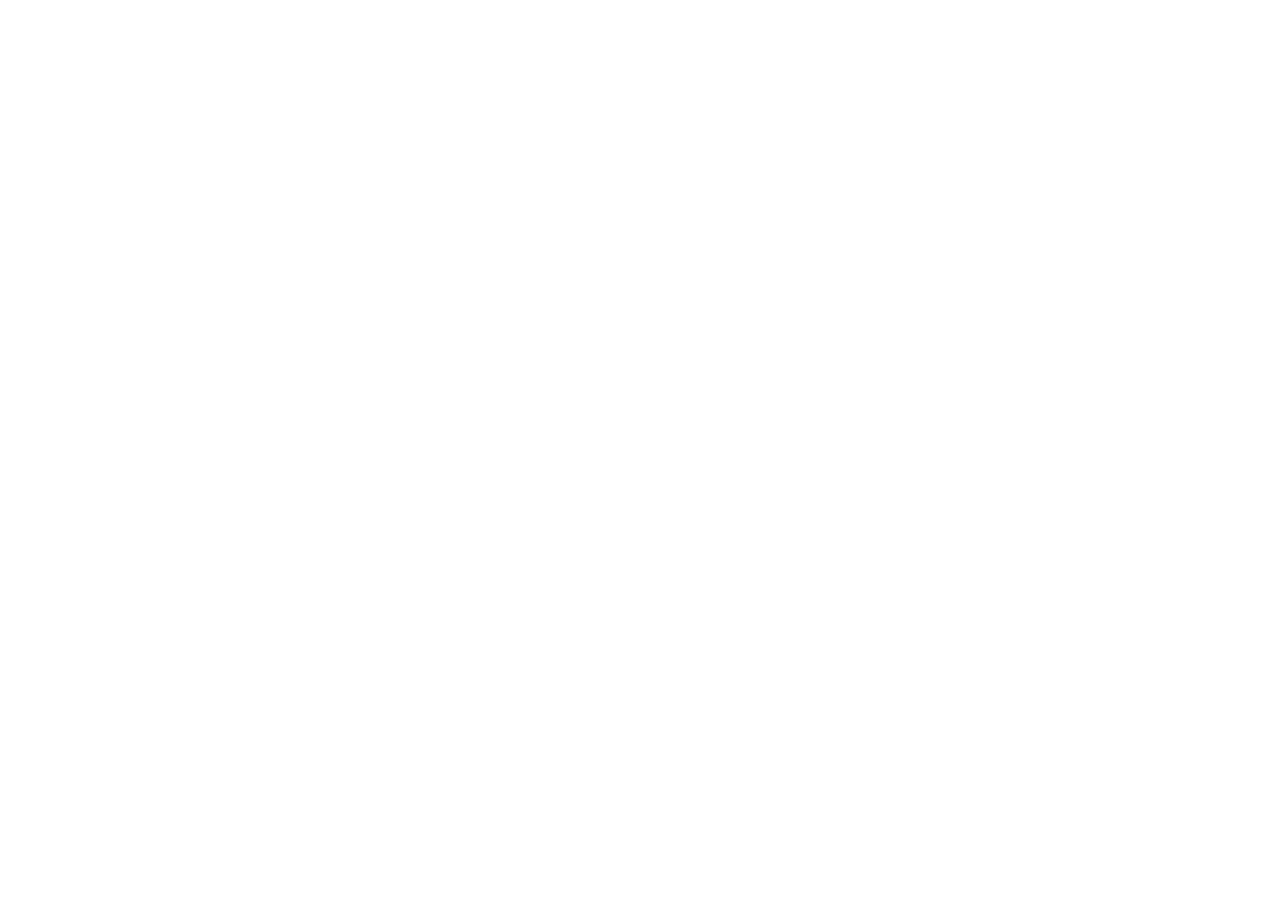
==== index.html @ 395c700a "Update index.html" ====
<!doctype html>
<html>
<head>
<meta charset="utf-8">
<title>History Book</title>
<link href="favicon.ico" mce_href="favicon.ico" rel="bookmark" type="image/x-icon" /> 
<link href="favicon.ico" mce_href="favicon.ico" rel="icon" type="image/x-icon" /> 
<link href="favicon.ico" mce_href="favicon.ico" rel="shortcut icon" type="image/x-icon" /> 
</head>
<body>
	<iframe id="a" frameborder="0" width="100%" height="800px" src="http://www.baidu.com"></iframe>
</body>
<script>
  console.info("Follow Me, Let's Line To AnyWhere.");
</script>
</html>
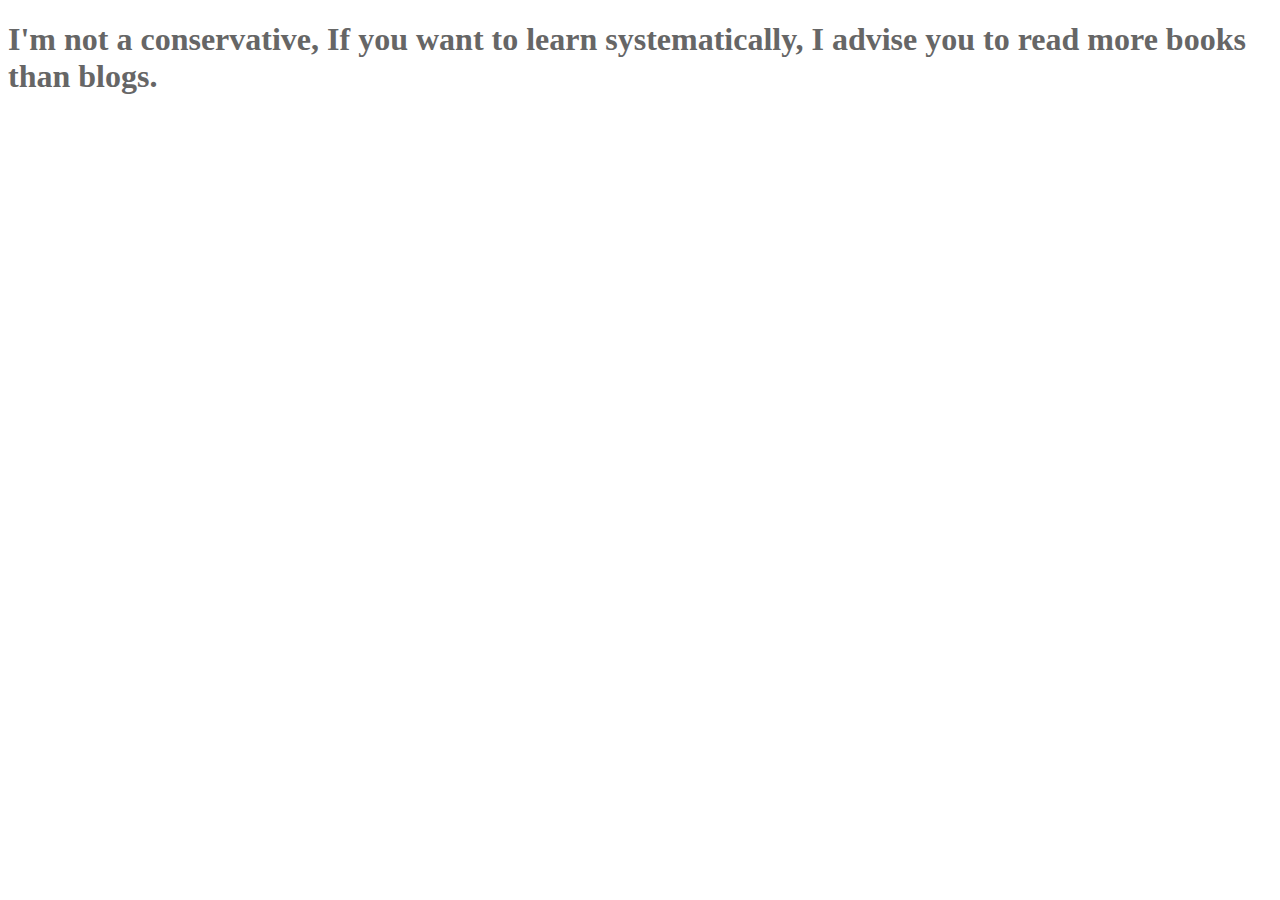
==== commit 1f92ba03: "Update index.html" ====
--- a/index.html
+++ b/index.html
@@ -3,12 +3,14 @@
 <head>
 <meta charset="utf-8">
 <title>History Book</title>
-<link href="favicon.ico" mce_href="favicon.ico" rel="bookmark" type="image/x-icon" /> 
-<link href="favicon.ico" mce_href="favicon.ico" rel="icon" type="image/x-icon" /> 
-<link href="favicon.ico" mce_href="favicon.ico" rel="shortcut icon" type="image/x-icon" /> 
+<link href="favicon.ico" mce_href="favicon.ico" rel="bookmark" type="image/x-icon" />
+<link href="favicon.ico" mce_href="favicon.ico" rel="icon" type="image/x-icon" />
+<link href="favicon.ico" mce_href="favicon.ico" rel="shortcut icon" type="image/x-icon" />
 </head>
 <body>
-	<iframe id="a" frameborder="0" width="100%" height="800px" src="http://www.baidu.com"></iframe>
+  <div>
+    <H1 style="color:#666666">I'm not a conservative, If you want to learn systematically, I advise you to read more books than blogs. <h1>
+  </div>
 </body>
 <script>
   console.info("Follow Me, Let's Line To AnyWhere.");
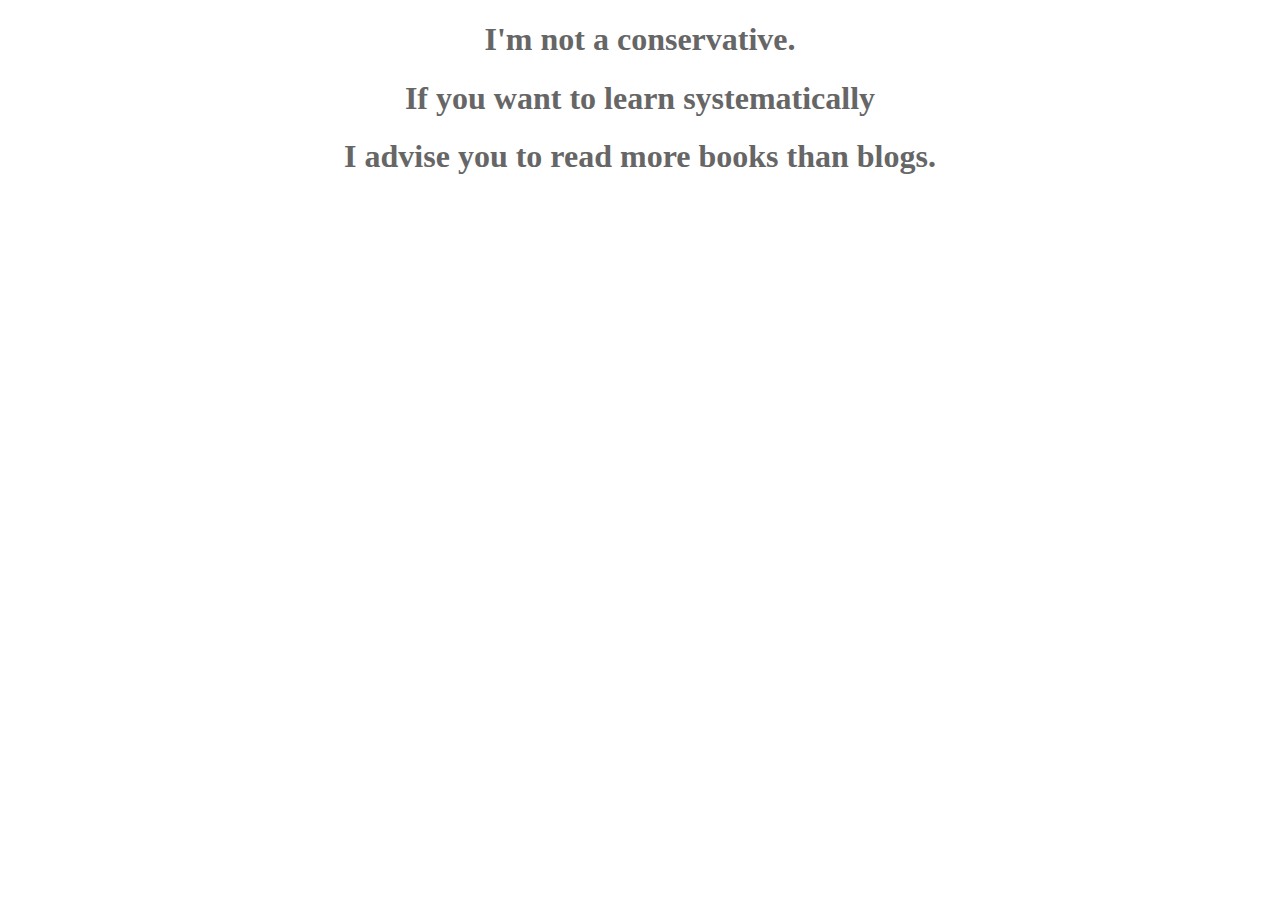
==== commit 0ccddbfb: "Update index.html" ====
--- a/index.html
+++ b/index.html
@@ -9,7 +9,9 @@
 </head>
 <body>
   <div>
-    <H1 style="color:#666666">I'm not a conservative, If you want to learn systematically, I advise you to read more books than blogs. <h1>
+    <H1 align="center" style="color:#666666">I'm not a conservative. <h1>
+    <H1 align="center" style="color:#666666">If you want to learn systematically<h1>
+    <H1 align="center" style="color:#666666">I advise you to read more books than blogs.<h1>
   </div>
 </body>
 <script>
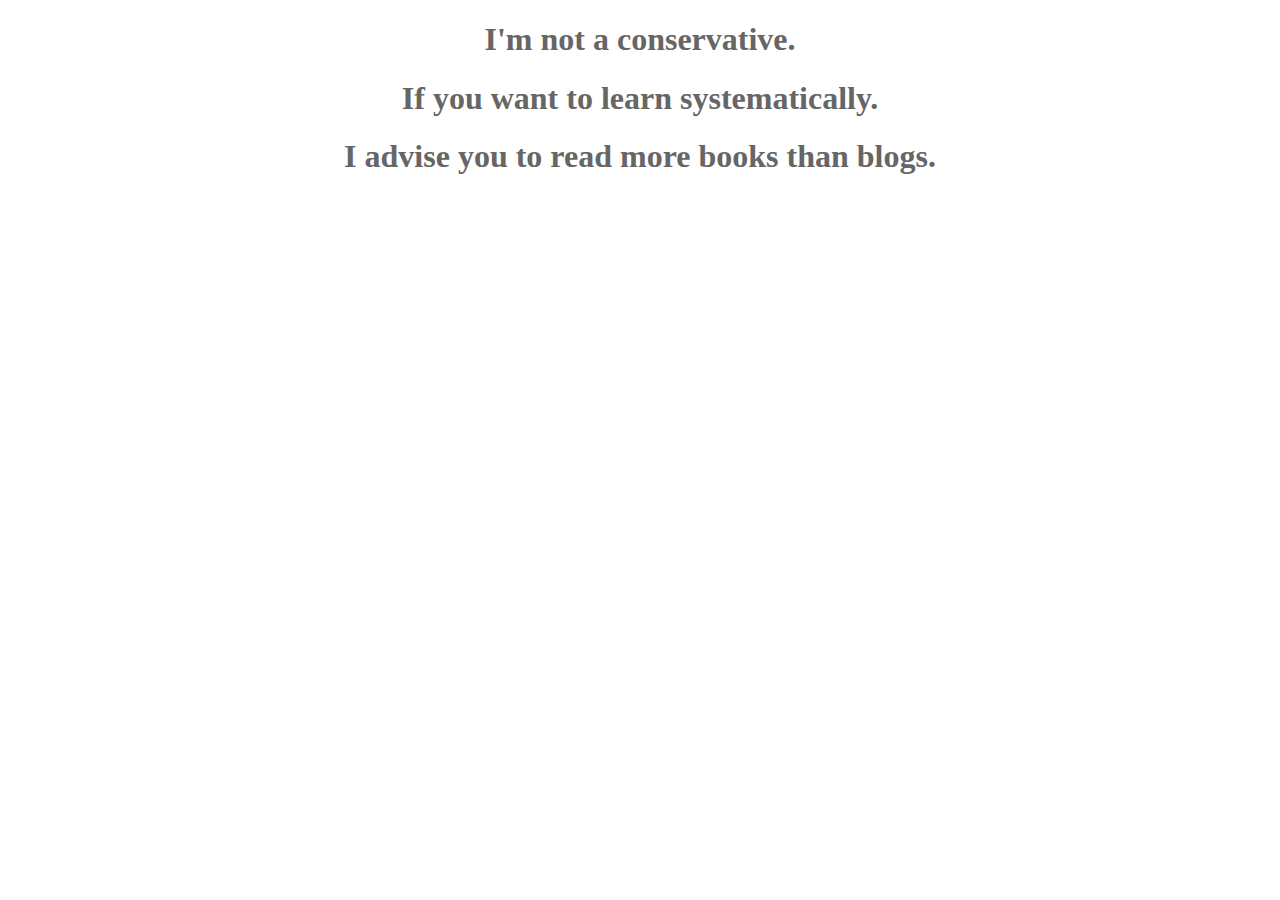
==== commit 9b84b100: "Update index.html" ====
--- a/index.html
+++ b/index.html
@@ -10,7 +10,7 @@
 <body>
   <div>
     <H1 align="center" style="color:#666666">I'm not a conservative. <h1>
-    <H1 align="center" style="color:#666666">If you want to learn systematically<h1>
+    <H1 align="center" style="color:#666666">If you want to learn systematically.<h1>
     <H1 align="center" style="color:#666666">I advise you to read more books than blogs.<h1>
   </div>
 </body>
